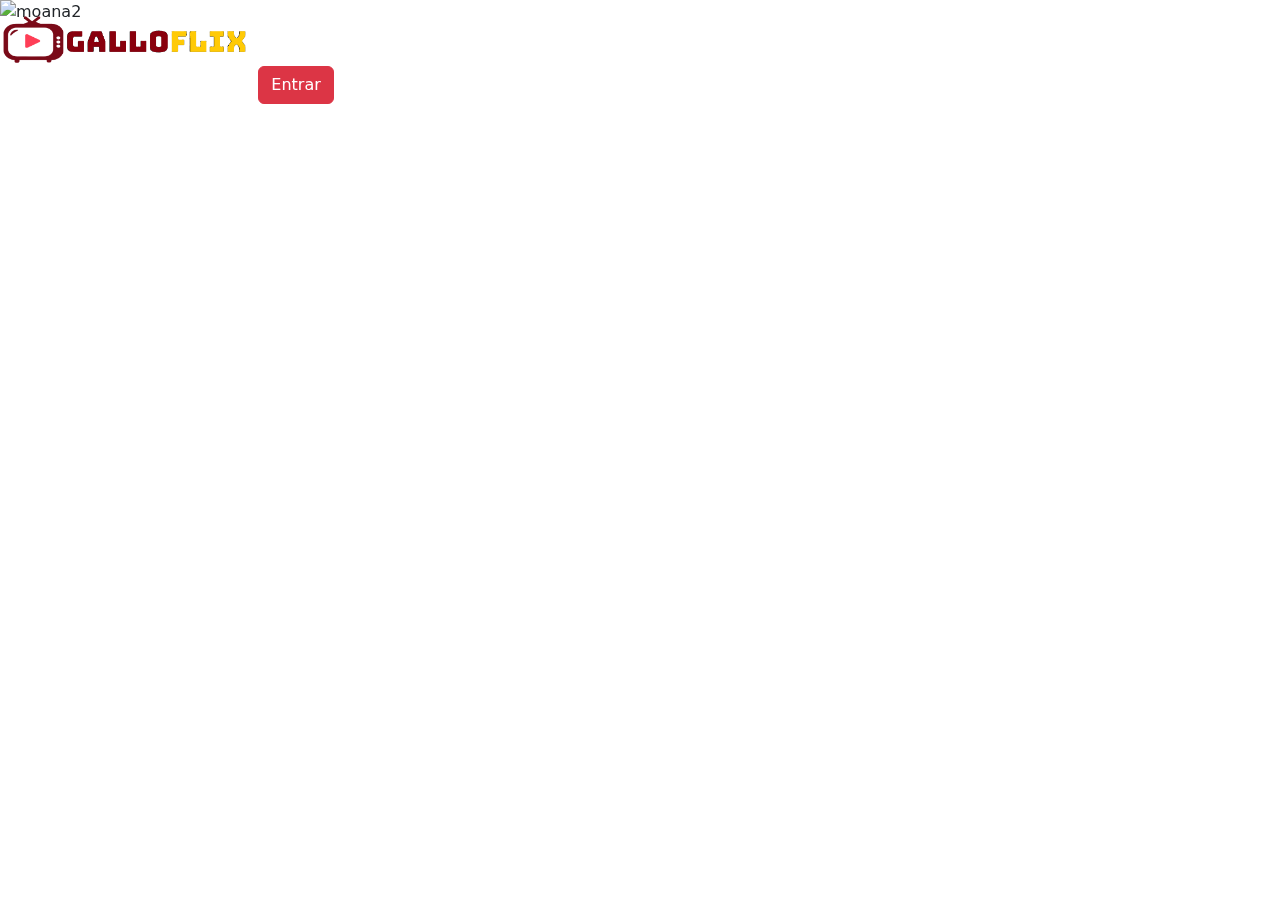
==== index.html @ fea6ac67 "Galloflix não terminado." ====
<!DOCTYPE html>
<html lang="pt-br">
<head>
    <meta charset="UTF-8">
    <meta name="viewport" content="width=device-width, initial-scale=1.0">
    <title>Gmovies</title>
    <link rel="shotcut icon" href="img/favicon.png" type="image/x-icon" />
    <link
    href="https://cdn.jsdelivr.net/npm/bootstrap@5.3.3/dist/css/bootstrap.min.css"
    rel="stylesheet"
    />
    <link rel="stylesheet" href="css/main.css" />
    <link rel="stylesheet" href="CSS/index.css" />
</head>

<body>
<div class="loader">
    <!-- navbar start -->
     <nav class="navbar navbar-expand-lg navbar-dark fixed-top">
        <div class="navbar-brand" href="index.html">
            <img
            src="./IMG/logo-horizontal.png"
            alt="Logo"
            width="250"
            class="logo"
        />
    </a>

    <button
    class="navbar-toggler"
    type="button"
    data-bs-toggle="collapse"
    data-bs-target="#navbarNav"
    aria-controls="navbarNav"
    aria-expanded="false"
    aria-label="Toggle navigation"
    >
    <span class="navbar-toggler-icon"></span>
    </button>
    <div class="collapse navbar-collapse" id="navbarNav">
        <ul class="navbar-nav ms-auto">
            <li class="nav-item">
                <a class="nav-link active" aria-current="page" href="index.html"
                >home</a
                >
            </li>
            <li class="nav-item">
                <a class="nav-link" href="sobre.html">Sobre</a>
            </li>
            <li class="nav-item">
                <a class="nav-link" href="pesquisar.html">Pesquisar</a>
            </li>
            <li>
                <a class="btn btn-danger ms-sm3 text-white" href="login.html"
                >Entrar</a>
                >
            </li>
        </ul>
    </div> 
</div>
</nav>
<!-- navbar end -->

<!-- banner start -->
<div class="container-fluid p-0">
    <div
    id="carouselBanner"
    class="carousel slide carousel-light carousel-fade"
    data-bs-ride="carousel"
    >
    <div id="caroulsel-home" class="carousel-inner">
        <div class="carousel-item active" data-bs-interval="8000">
            <img
            src="img/banner/moana2.jpg"
            class="d-block w-100"
            alt="moana2"
            />
            <div class="carousel-caption d-md-block">
                <h3>Moana 2</h3>
                <p class="d-none d-md-block">
                    Depois de receber um chamado inesperado de seus ancestrais
                    navegadores, Moana vai viajar para mares distantes da Oceania,
                    em águas perdidas em uma aventura perigosa.
                </p>
    </div>
</div>
<div class="carousel-item" data-bs-interval="8000">
    <img
    src="img/banner/capitao-america-4.jpg"
    class="d-block w-100"
    alt="Capitão América: Admirável Mundo Novo"
/>
<div class="carousel-caption d-md-block">
    <h3>Capitão América: Admirável Mundo Novo</h3>
    <p class="d-none d-md-block">
        Após se encontrar com o recém-eleito presidente dos EUA,
        Thaddeus Ross, Sam se vê no meio de um incidente internacional.
        Ele deve descobrir o motivo por trás de uma conspiração global
        nefasta antes que o verdadeiro gênio faça o mundo inteiro ser
        dominado pelo vermelho.
    </p>
</div>
</div>
<div class="carousel-item" data-bs-interval="8000">
    
</div>
</body>
</html>
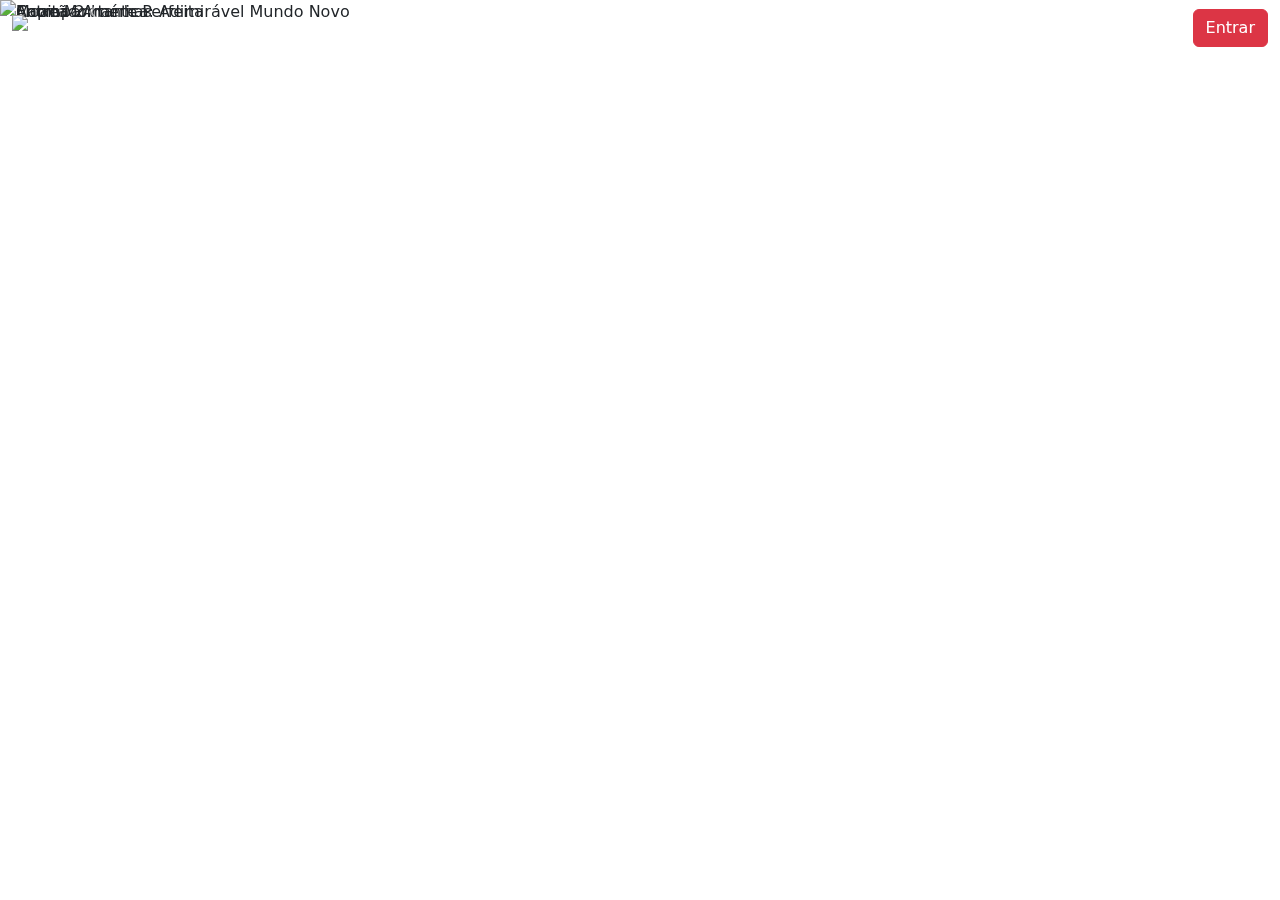
==== commit beac413f: "Galloflix Concluído" ====
--- a/index.html
+++ b/index.html
@@ -2,107 +2,168 @@
 <html lang="pt-br">
 <head>
     <meta charset="UTF-8">
-    <meta name="viewport" content="width=device-width, initial-scale=1.0">
-    <title>Gmovies</title>
-    <link rel="shotcut icon" href="img/favicon.png" type="image/x-icon" />
-    <link
+    <meta name="viewport" content="width=device-width, initial-scale=1.0" />
+    <title>GalloFlix - Filmes</title>
+    <link rel="shortcut icon" href="img/Favicon.png" type="image/x-icon" />
+    <link 
+    rel="stylesheet" 
     href="https://cdn.jsdelivr.net/npm/bootstrap@5.3.3/dist/css/bootstrap.min.css"
-    rel="stylesheet"
     />
     <link rel="stylesheet" href="css/main.css" />
-    <link rel="stylesheet" href="CSS/index.css" />
+    <link rel="stylesheet" href="css/index.css" />
 </head>
-
 <body>
-<div class="loader">
+    <div class="loader"></div>
     <!-- navbar start -->
      <nav class="navbar navbar-expand-lg navbar-dark fixed-top">
-        <div class="navbar-brand" href="index.html">
-            <img
-            src="./IMG/logo-horizontal.png"
-            alt="Logo"
-            width="250"
-            class="logo"
-        />
-    </a>
+        <div class="container-fluid">
+            <a class="navbar-brand" href="index.html">
+                <img 
+                      src="./img/logo-horizontal.png" 
+                      alt="Logo"
+                      width="150"
+                      class="logo"
+                    />
+            </a>
+            <button 
+            class="navbar-toggler"
+            type="button"
+            data-bs-toggle="collapse"
+            data-bs-target="#navbarNav"
+            aria-controls="navbarNav"
+            aria-expanded="false"
+            aria-label="Toggle navigation"
+            >
+                <span class="navbar-toggler-icon"></span>
+            </button>
+            <div class="collapse navbar-collapse" id="navbarNav">
+                <ul class="navbar-nav ms-auto">
+                    <li class="nav-item">
+                        <a class="nav-link active" aria-current="page" href="index.html">Home</a>
+                    </li>
+                    <li class="nav-item">
+                        <a class="nav-link" href="sobre.html">Sobre</a>
+                    </li>
+                    <li class="nav-item">
+                        <a class="nav-link" href="pesquisar.html">Pesquisar</a>
+                    </li>
+                    <li>
+                        <a class="btn btn-danger ms-sm-3 text-white" href="login.html">Entrar</a>
+                    </li>
+                </ul>
+            </div>
+        </div>
+     </nav>
 
-    <button
-    class="navbar-toggler"
-    type="button"
-    data-bs-toggle="collapse"
-    data-bs-target="#navbarNav"
-    aria-controls="navbarNav"
-    aria-expanded="false"
-    aria-label="Toggle navigation"
-    >
-    <span class="navbar-toggler-icon"></span>
-    </button>
-    <div class="collapse navbar-collapse" id="navbarNav">
-        <ul class="navbar-nav ms-auto">
-            <li class="nav-item">
-                <a class="nav-link active" aria-current="page" href="index.html"
-                >home</a
-                >
-            </li>
-            <li class="nav-item">
-                <a class="nav-link" href="sobre.html">Sobre</a>
-            </li>
-            <li class="nav-item">
-                <a class="nav-link" href="pesquisar.html">Pesquisar</a>
-            </li>
-            <li>
-                <a class="btn btn-danger ms-sm3 text-white" href="login.html"
-                >Entrar</a>
-                >
-            </li>
-        </ul>
-    </div> 
-</div>
-</nav>
-<!-- navbar end -->
+        <!-- navbar end-->
 
-<!-- banner start -->
-<div class="container-fluid p-0">
-    <div
-    id="carouselBanner"
-    class="carousel slide carousel-light carousel-fade"
-    data-bs-ride="carousel"
-    >
-    <div id="caroulsel-home" class="carousel-inner">
-        <div class="carousel-item active" data-bs-interval="8000">
-            <img
-            src="img/banner/moana2.jpg"
-            class="d-block w-100"
-            alt="moana2"
-            />
-            <div class="carousel-caption d-md-block">
-                <h3>Moana 2</h3>
-                <p class="d-none d-md-block">
-                    Depois de receber um chamado inesperado de seus ancestrais
-                    navegadores, Moana vai viajar para mares distantes da Oceania,
-                    em águas perdidas em uma aventura perigosa.
-                </p>
+        <!-- banner start-->
+    <div class="container-fluid p-0">
+        <div
+        id="carouselBanner"
+        class="carousel slide carousel-light carousel-fade"
+        data-bs-ride="carousel">
+            <div id="carousel-home" class="carousel-inner">
+                <div class="carousel-item active" data-bs-interval="8000">
+                    <img 
+                    src="img/banner/moana2.jpg"
+                    class="d-block w-100" 
+                    alt="Moana 2"
+                    />
+                    <div class="carousel-caption d-md-block">
+                        <h3>Moana 2</h3>
+                        <p class="d-none d-md-block">
+                        Depois de receber um chamado inesperado de seus ancestrais 
+                        navegadores, Moana vai viajar para mares distantes da Oceania, 
+                        em águas perdidas em uma aventura perigosa.
+                        </p>
+                    </div>
+                </div>
+                <div class="carousel-item active" data-bs-interval="8000">
+                    <img 
+                    src="img/banner/capitao-america-4.jpg"
+                    class="d-block w-100" 
+                    alt="Capitão América: Adimirável Mundo Novo"
+                    />
+                    <div class="carousel-caption d-md-block">
+                        <h3>Capitão América: Adimirável Mundo Novo</h3>
+                        <p class="d-none d-md-block">
+                        Após se encontrar com o recém-eleito presidente dos EUA, 
+                        Thaddeus Ross, Sam se vê no meio de um incidente internacional.
+                        Ele deve descobrir o motivo por trás de uma conspiração global 
+                        nefasta antes que o verdadeiro gênio faça o mundo inteiro ser 
+                        dominado pelo vermelho.
+                        </p>
+                    </div>
+                </div>
+                <div class="carousel-item active" data-bs-interval="8000">
+                    <img 
+                    src="img/banner/entre-montanhas.jpg"
+                    class="d-block w-100" 
+                    alt="Entre Montanhas"
+                    />
+                    <div class="carousel-caption d-md-block">
+                        <h3>Entre Montanhas</h3>
+                        <p class="d-none d-md-block">
+                        Dois agentes altamente treinados se aproximam à distância após 
+                        serem enviados para proteger lados opostos de um desfiladeiro 
+                        misterioso. Quando um mal emerge, eles precisam trabalhar juntos 
+                        para sobreviver ao que está lá dentro.
+                        </p>
+                    </div>
+                </div>
+                <div class="carousel-item active" data-bs-interval="8000">
+                    <img 
+                    src="img/banner/acompanhante-perfeita.jpg"
+                    class="d-block w-100" 
+                    alt="Acompanhante Perfeita"
+                    />
+                    <div class="carousel-caption d-md-block">
+                        <h3>Acompanhante Perfeita</h3>
+                        <p class="d-none d-md-block">
+                        Uma viagem de fim de semana se torna sangrenta e violenta quando 
+                        uma androide subserviente, criada para a companhia humana, 
+                        simplesmente enlouquece.
+                        </p>
+                    </div>
+                </div>
+            </div>
+            <button
+            class="carousel-control-prev"
+            type="button"
+            data-bs-target="#carouselBanner"
+            data-bs-slide="prev">
+                <span class="carousel-control-prev-icon" aria-hidden="true"></span>
+                <span class="visually-hidden">Anterior</span>
+            </button>
+            <button
+            class="carousel-control-next"
+            type="button"
+            data-bs-target="#carouselBanner"
+            data-bs-slide="next">
+                <span class="carousel-control-next-icon" aria-hidden="true"></span>
+                <span class="visually-hidden">Próximo</span>
+            </button>
+        </div>
     </div>
-</div>
-<div class="carousel-item" data-bs-interval="8000">
-    <img
-    src="img/banner/capitao-america-4.jpg"
-    class="d-block w-100"
-    alt="Capitão América: Admirável Mundo Novo"
-/>
-<div class="carousel-caption d-md-block">
-    <h3>Capitão América: Admirável Mundo Novo</h3>
-    <p class="d-none d-md-block">
-        Após se encontrar com o recém-eleito presidente dos EUA,
-        Thaddeus Ross, Sam se vê no meio de um incidente internacional.
-        Ele deve descobrir o motivo por trás de uma conspiração global
-        nefasta antes que o verdadeiro gênio faça o mundo inteiro ser
-        dominado pelo vermelho.
-    </p>
-</div>
-</div>
-<div class="carousel-item" data-bs-interval="8000">
-    
-</div>
+    <!-- banner end -->
+
+    <div class="container my-5 px-5">
+        <!-- Trending Movies Start -->
+        <div class="row">
+            <h4 class="text-white"> Filmes em Destaque</h4>
+            <div id="trendingMovies" class="rowposter mt-3 p-2"></div>
+        </div>
+
+        <!-- Top Rated Movies Start -->
+        <div>
+            <h4 class="text-white">Filmes com as Melhores Avaliações</h4>
+            <div id="topRatedMovies" class="rowposter mt-3 p-2"></div>
+        </div>
+    </div>
+
+    <script src="https://cdn.jsdelivr.net/npm/bootstrap@5.3.3/dist/js/bootstrap.bundle.min.js"></script>
+    <script src="js/main.js"></script>
+    <script src="js/index.js"></script>
 </body>
 </html>